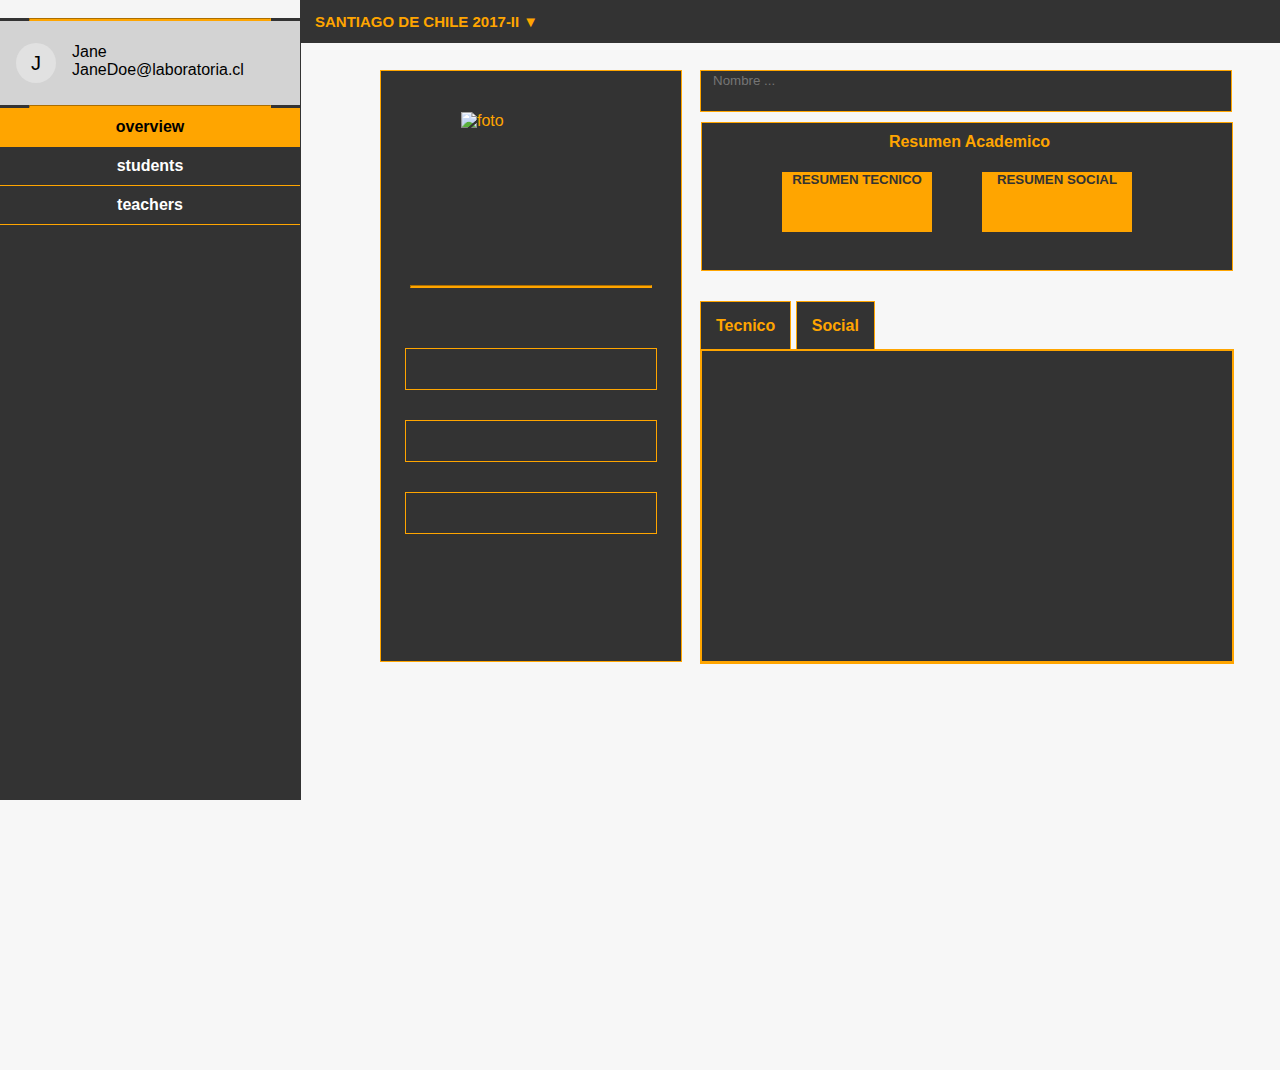
==== alumnas.html @ 685b29cd "subiendo lo de caro" ====
<!DOCTYPE html>

<html>

  <head>

    <meta charset="utf-8">

    <title>Data Dashboard</title>

    <link rel="stylesheet" href="css/main.css">

    <link rel="stylesheet" href="css/alumnas.css">

    <script src="https://use.fontawesome.com/efa3d382e0.js"></script>

  </head>

  <body>

    

    <!--Barra lateral logo de Laboratoria-->

    <main>

      <nav id="lab">

        <div id="labimg">

          <img src="assets/images/logo-laboratoria.svg" alt="">

        </div>        

        <hr>

        <div id="identify">

          <div id="avatar">J</div>

          <div id="data">

            <div>Jane</div>

            <div>JaneDoe@laboratoria.cl</div>

          </div>

        </div>  

        <hr>

        <div class="options b">

          <a href="index.html">overview</a>

        </div>

        <div class="options c">

          <a href="alumnas.html">students</a> 

        </div>

        <div class="options d">          

          <a href="profesores.html">teachers</a>



        </div> 

      </nav>

    </main>

       <section class="section two">

        <header class="barra">

          <div class="menu-cont">

            <nav class="menu">

              <ul class="clear">

                <li id="scl"><a href="#!" id="san">SANTIAGO DE CHILE 2017-II &#9660;</a>

              <!--menú desplegable-->    

                  <ul class="sub-men">

                  <h1>LIMA</h1>

                    <li><a href="#!"><input type="checkbox"> 2015-I</a></li>

                    <li><a href="#!"><input type="checkbox"> 2015-II</a></li>

                    <li><a href="#!"><input type="checkbox"> 2016-I</a></li>

                    <li><a href="#!"><input type="checkbox"> 2016-II</a></li>

                    <li><a href="#!"><input type="checkbox"> 2017-I</a></li>

                    <li><a href="#!"><input type="checkbox"> 2017-II</a></li>

                  <h1>AREQUIPA</h1>

                    <li><a href="#!"><input type="checkbox"> 2015-I</a></li>

                    <li><a href="#!"><input type="checkbox"> 2015-II</a></li>

                    <li><a href="#!"><input type="checkbox"> 2016-I</a></li>

                    <li><a href="#!"><input type="checkbox"> 2016-II</a></li>

                    <li><a href="#!"><input type="checkbox"> 2017-I</a></li>

                    <li><a href="#!"><input type="checkbox"> 2017-II</a></li>

                  <h1>SANTIAGO</h1>

                    <li><a href="#!"><input type="checkbox"> 2015-I</a></li>

                    <li><a href="#!"><input type="checkbox"> 2015-II</a></li>

                    <li><a href="#!"><input type="checkbox"> 2016-I</a></li>

                    <li><a href="#!"><input type="checkbox"> 2016-II</a></li>

                    <li><a href="#!"><input type="checkbox"> 2017-I</a></li>

                    <li><a href="#!"><input type="checkbox" id="scl2017-2"> 2017-II</a></li>

                  <h1>CIUDAD DE MEXICO</h1>

                    <li><a href="#!"><input type="checkbox"> 2015-I</a></li>

                    <li><a href="#!"><input type="checkbox"> 2015-II</a></li>

                    <li><a href="#!"><input type="checkbox"> 2016-I</a></li>

                    <li><a href="#!"><input type="checkbox"> 2016-II</a></li>

                    <li><a href="#!"><input type="checkbox"> 2017-I</a></li>

                    <li><a href="#!"><input type="checkbox"> 2017-II</a></li>

                  </ul>

                </li>  

              </ul>

            </nav>

          </div>

        </header>

      </section>



<!--Perfil de las estudiantes y sus datos de avances -->

     

      <section class="perfiles">

        <div class="buscador"> <!--barra de buscador -->

          <i class="fa fa-search" aria-hidden="true"></i> 

          <input type="text" id="buscar" onkeyup="myfunction()" placeholder="Nombre ...">

        </div>



<!--perfil de estudiante-->



        <div class="barra_datos"> 

          <div class="foto_perfil">

            <img src="assets/images/foto de perfil.jpg" alt="foto">

          </div>

          <hr>

          <div class="nombre">

            <i class="fa fa-user" aria-hidden="true"></i>

          </div>

          <div class="telefono">

            <i class="fa fa-mobile" aria-hidden="true"></i>

            <div class="telefono_personal"></div>

          </div>

          <div class="mail">

            <i class="fa fa-envelope-o" aria-hidden="true"></i>

            <div class="correo_personal"></div>

          </div>

        </div>



<!-- cuadro resumen de logros-->

  

        <div class="selecciones">

          <div class="resumen">

            <h4>Resumen Academico</h4>

            <div class="tecnicas">

              <div class="resumen_tecnico">

                <h5 id="titulo_tecnico">RESUMEN TECNICO</h5>

              </div>

            </div>

            <div class="Habilidades blandas">

              <div class="resumen_social">

                <h5 id="titulo_social">RESUMEN SOCIAL</h5>

              </div>

            </div>

          </div>          

        </div>



<!-- cuadro progreso personal -->

        <div id="navegador">

          <ul>

            <li><a href="tecnico">Tecnico</a></li>

            <li><a href="social">Social</a></li>

          </ul>

        </div>

        <div id="progreso_tecnico">

          <div class="ficha">

            <img src="assets/images/rectangular-graphic.png" alt="">

          </div>

        </div>

        <div id="progreso_social">

          <div class="ficha_social">

          </div>

        </div>

          

    <!-- Base de datos -->

    <script src="./js/data.js"></script>

    <!-- Aquí va tus archivos JS -->

    <script src="./js/app.js"></script>

    <script src="./js/alumnas.js"></script>







          

        </div>

      </section>
---- css/main.css ----
body{
	background-color: #F7F7F7;
	margin: 0px;
  	padding: 0px;
  	width: 77%;
	font-family: roboto, sans-serif;

}

#lab {
	width: 300px;
	background-color: #333333;
  	border-right-color: #333333;
  	border-right-style: solid;
  	border-right-width: 1px;
  	display: flex;
  	flex-direction: column;
  	height: 800px;
  	position: fixed;
  	z-index: 1;
}

#labimg {
	width: 100%;
	height: auto;
	background-color: whitesmoke;
	display: block;
}

#lab img {
	width: 150px;
	height: auto;
	margin-left: 75px;
}

hr {
	width: 100%;
	height: auto;
	margin: 0;
	background-color: #333333;
}

#identify {
	background-color: lightgray;
  	display: flex;
  	padding: 22px 16px;
}

#avatar {
	width: 40px;
	height: 40px;
	align-items: center;
  	background-color: #e1e1e1;
  	border-radius: 100%;
  	display: flex;
  	font-family: "Roboto", "Helvetica", "Arial", sans-serif;
  	font-size: 20px;  
  	justify-content: center;
 }

#data {
  	padding: 0px 16px;
	  color: black;
 }

.section{
	margin-left: 300px;
	margin-bottom: 30px;
}

.section.two {
	width: 101%;
	height: 0;
}

.menu-container {
	margin-left: -10px;
}
.menu-container ul {
	margin: 0;
	margin-left: 80px;
}

.menu-container ul li {
	list-style: none;
	display: inline-block;
	font-size: 25px;
	margin-top: 0;
	margin-bottom: 0px;
	display: block;
	padding: 0;	
}

.menu-container ul li a {
	font-size: 15px;
	border: none;
}

#scl {
	padding: 13px 0;
	font-size: 10px;
  text-decoration: none;
	color: white;
	margin-left: -50px;
	margin: 0 5px;
	display: inline-block;
}

#scl h1 {
	border-bottom: 2px solid orange;
	display: inline-block;
	color: white;
	font-size: 13px;
}

#scl ul li a {
	font-size: 15px;
	border: none;
	color: white;
	display: block;
	padding: 2px 0;
	border-bottom: 2px solid #333333;
	display: inline-block;
}

#scl ul li a:hover {
	border-bottom: 2px solid orange;
	display: inline-block;
}

#san {
	color: orange;
	font-weight: bold;
}

.options{
	width: 100%;
	height: auto;
	padding: 10px 0;
	text-align: center;
	border-bottom: 1px solid orange;
}

.options a{
	display: inline;
	text-decoration: none;
  	color: white;
	font-weight: bold;
}

.options.b {
	background-color: orange;
}

.options.b a {
	color: black;
}

.options:first-child {
	background-color: orange;
}

.options:hover {
	border-bottom: 2px solid orange;
	background-color: orange;

}

.options a:hover {
	color: black;
}

.clearfix:after {
	content: "";
	display: table;
}

.clearfix {
	background-color: #333333;
}

.clearfix h3 {
	color: orange;
	margin-left: -50px;
}

.menu-nav {
	margin-left: 10px;
}

.sub-menu {
	width: 100px;
	height: auto;
	position: absolute;
	display: none;
	background: #333333;
}

.sub-menu h1 {
	margin-left: -70px;
	font-size: 18px;
}

.sub-menu li a {
	margin-left: -50px;
	color: #000;
	text-decoration: none;
	border: none;
	padding: 0;
}

.sub-menu.latest {
	width: 250px;
}

.menu-nav ul li:hover>ul {
	display: block;
	border: none;
}

.menu-nav>ul>li:after { 
	font-size: 20px;
	padding-left: 5px; 
	display: inline;
	position: relative;	
}

.section.three {
	width: 100%;
	height: 380px;
}

.box {
	width: 300px;
	height: 300px;
	background-color: white;
	margin-top: 50px;
	margin-left: 30px;
	float: left;	
}

.box h3 {
	margin-left: 30px;
}

.minibox {
	width: 100px;
	height: 70px;	
	background-color: #333333;
	text-align: center;
	margin-left: 30px;
  	float: left;
}

.minibox p {
	font-size: 12px;
	margin: 0;
	color: white;
}

.minibox h4 {
	font-size: 20px;
	margin: 0;
	color: orange;
}

.minibox li:first-child{
	margin-top: -5px;
}

.minibox li {
	font-size: 12px;
	text-align: left;
	margin-left: -35px;
	color: white;
	list-style: none;
}

.minibox.last {
	width: 200px;
	margin-left: 45px;
}

.minibox.last h4{
	padding: 5px 0;
}

.boxie {
	width: 400px;
	height: 120px;	
	background-color: #333333;
	text-align: center;
	padding: 10px;
	margin-left: 30px;
	margin-top: 10px;
	float: left;
}

.boxie p {
	font-size: 25px;
	margin: 0;
	color: white;
}

.boxie h4 {
	font-size: 50px;
	margin: 0;
	color: orange;
}

.rect img{
	width: 400px;
	height: auto;
	margin: 40px;
	float: left;
}

.circle img{
	width: 200px;
	height: auto;
	margin: 100px;
}

#graphic {
	width: 80%;
	margin-top: 10px;
	margin-left: 30px;
}

.section.four{
	width: 90%;
	height: 480px;
	background-color: white;
	margin-left: 350px;
}

.section.five {
	width: 90%;
	height: 480px;
	background-color: white;
	margin-left: 350px;
}

.section.six {
	width: 100%;
	height: 380px;
}

/*menu overall*/

#overall h1 {
	border-bottom: 2px solid orange;
	display: inline-block;
	color: white;
	font-size: 13px;
}

#overall {
	font-size: 10px;
  text-decoration: none;
	color: white;
	border-bottom: 1px solid orange;
	margin-left: -50px;
	margin: 0 5px;
	display: inline-block;
}

#overall ul li a {
	font-size: 15px;
	border: none;
	color: white;
	display: block;
	font-weight: bold;
	padding: 2px 0;
	border-bottom: 2px solid #333333;
	display: inline-block;
}

#overall ul li a:hover {
	border-bottom: 2px solid orange;
	display: inline-block;
}

.menu-nav h3{
	display: inline-block;
}

/*duplicado*/

.barra h1 {
	border-bottom: 2px solid orange;
	display: inline-block;
}

.barra a {
	font-size: 15px;
  	text-decoration: none;
	color: white;
}

.barra ul {
	margin: 0;
	padding-left: 80px;
}

.barra ul li {
	list-style: none;
	display: inline-block;
	font-size: 25px;
	margin-top 0;
	margin-bottom: 0px;
	display: block;
	padding: 0;	
}

.barra ul li a {
	font-size: 15px;
	border: none;
}

.clear:after {
	content: "";
	display: table;
}

.clear {
	background-color: #333333;
}

.menu {
  	position: relative;
	margin-left: -70px;
}

.sub-men {
	width: 100px;
	height: auto;
	position: absolute;
	display: none;
	background: #333333;
}

.sub-men h1 {
	margin-left: -70px;
	font-size: 16px;
	color: white;
}

.sub-men li a {
	margin-left: -50px;
	color: #fff;
	text-decoration: none;
	border: none;
	font-weight: bold;
}

.sub-men li a:hover {
	border-bottom: 2px solid orange;
}

.sub-men li input {
	margin-left: -20px;
}


.menu ul li:hover>ul {
	display: block;
	border: none;
}

.menu>ul>li:after { 
	font-size: 20px;
	padding-left: 5px; 
	display: inline;
	position: relative;	
}

/*Alumnas HTML*/

.perfiles{

	background-color: #F7F7F7;

	width: 100%;

    height: 1000px;

    padding-top: 40px;

    font-family: 'Roboto', sans-serif;

    margin-left: 300px



}



.buscador{

	width: 530px;

	height: 40px;

	border: 1px solid orange;

	background-color: #333333;

	font-size: orange;

	margin-left: 400px;

	float: left;

	

}



#buscar{

	width: 340px;

	border: transparent;

	background-color: #333333;

	color:orange;

}



.fa-search{

	color: orange;

    padding-top: 15px;

    padding-bottom: 15px;

    padding-left: 10px;

}



.selecciones{	

	height: 200px;

    margin-left: 401px;

    margin-top: -600px;



}



.barra_datos{

    background-color: #333333;

    height: 590px;

    width: 300px;

    margin-left: 80px;

    margin-top: 0px;

    color:orange;  

    border: 1px solid orange;

}





.foto_perfil{

	width: 190px;

	height: 190px;

	margin-left: auto;

	margin-right: auto;

	margin-top: 19px;

	margin-bottom: 5px;

	background-image: url(../assets/images/foto de perfil.jpg);



}



img{

    margin-left: auto;

    margin-right: 30px;

    padding-left: 25px;

    width: 150px;

}



hr{

	width: 80%;

    height: 1px;

    border-color: orange;

    background-color: orange;

    margin-left: auto;

    margin-right: auto;

    margin-bottom: 0px;

}



.nombre{

	width: 250px;

	height: 40px;

	margin-left: auto;

	margin-right: auto;

	margin-top:60px;

	border: 1px solid orange;

}



.fa-user{

	margin-top: 15px;

    margin-left: 10px;

    height: 24px;

    padding-top: 0px;

    width: 40px;

    color:orange;

}



.telefono{

	width: 250px;

	height: 40px;

	margin-left: auto;

	margin-right: auto;

	margin-top: 30px;

	border: 1px solid orange;



}

.fa-mobile{

    margin-top: 15px;

    margin-left: 10px;

    height: 24px;

    padding-top: 0px;

    width: 40px;

}



.mail{

	width: 250px;

	height: 40px;

	margin-left: auto;

	margin-right: auto;

	margin-top: 30px;

	border: 1px solid orange;

}

.fa-envelope-o{

    margin-top: 15px;

    margin-left: 10px;

    height: 24px;

    padding-top: 0px;

    width: 40px;

}



/* RESUMEN TECNICO Y SOCIAL*/

.resumen{

	width: 530px;

	height: 147px;

	background-color: #333333;

	border:1px solid orange;

	margin-top: 10px;

	float: left;

}



.resumen_tecnico{

	background-color: orange;

	width: 150px;

	height: 60px;

	float:left;

	text-align: center;

	margin-left: 80px;

}



#titulo_tecnico{

	width: 150px;

	height: 30px;

	margin-top: 0px;

	color: #333333;

	text-align: center;

}



.resumen_social{

	background-color: orange;

	width: 150px;

	height: 60px;

	float:left;

	margin-left: 50px;

}



#titulo_social{

	width: 150px;

	height: 30px;

	margin-top: 0px;

	color: #333333;

	text-align: center;

}



h4{

    margin-left: 5px;

    margin-top: 10px;

    color: orange;

    text-align: center;



}



/*MENU DE NAVEGACION CUADRO DE PROGRESO*/



#navegador{

	width: 531px;

    height: 48px;

    margin-left: 400px;

    padding-top: 30px;

    float: left

}



#navegador ul{

	list-style-type:none;

	padding-left: 0px;

}



#navegador li{

	display:inline;

	text-align:center;

	font-weight: bold;

	width: 50px;

	height: 30px;

}



#navegador li a{

    padding: 15px 15px 15px 15px;

    color: orange;

    background-color: #333333;

    border: 1px solid orange;

    border-bottom: none;

    text-decoration: none;

}



#navegador a:hover {

	background-color:orange;

	color:#333333;

}



/* FICHA DE PROGRESO TECNICO */



#progreso_tecnico{

	width: 530px;

    height: 313px;

    margin-left: 400px;

    float: left

}



.ficha{

	background-color: #333333;

	width: 530px;

	height: 310px;

	border: 2px solid orange;

}



/* FICHA DE PROGRESO SOCIAL*/



#progreso_social{

    width: 530px;

    height: 313px;

    margin-left: 400px;

    margin-top: 88px;

}



.ficha_social{

	background-color: #333333;

	width: 530px;

	height: 310px;

	border: 2px solid orange;

}
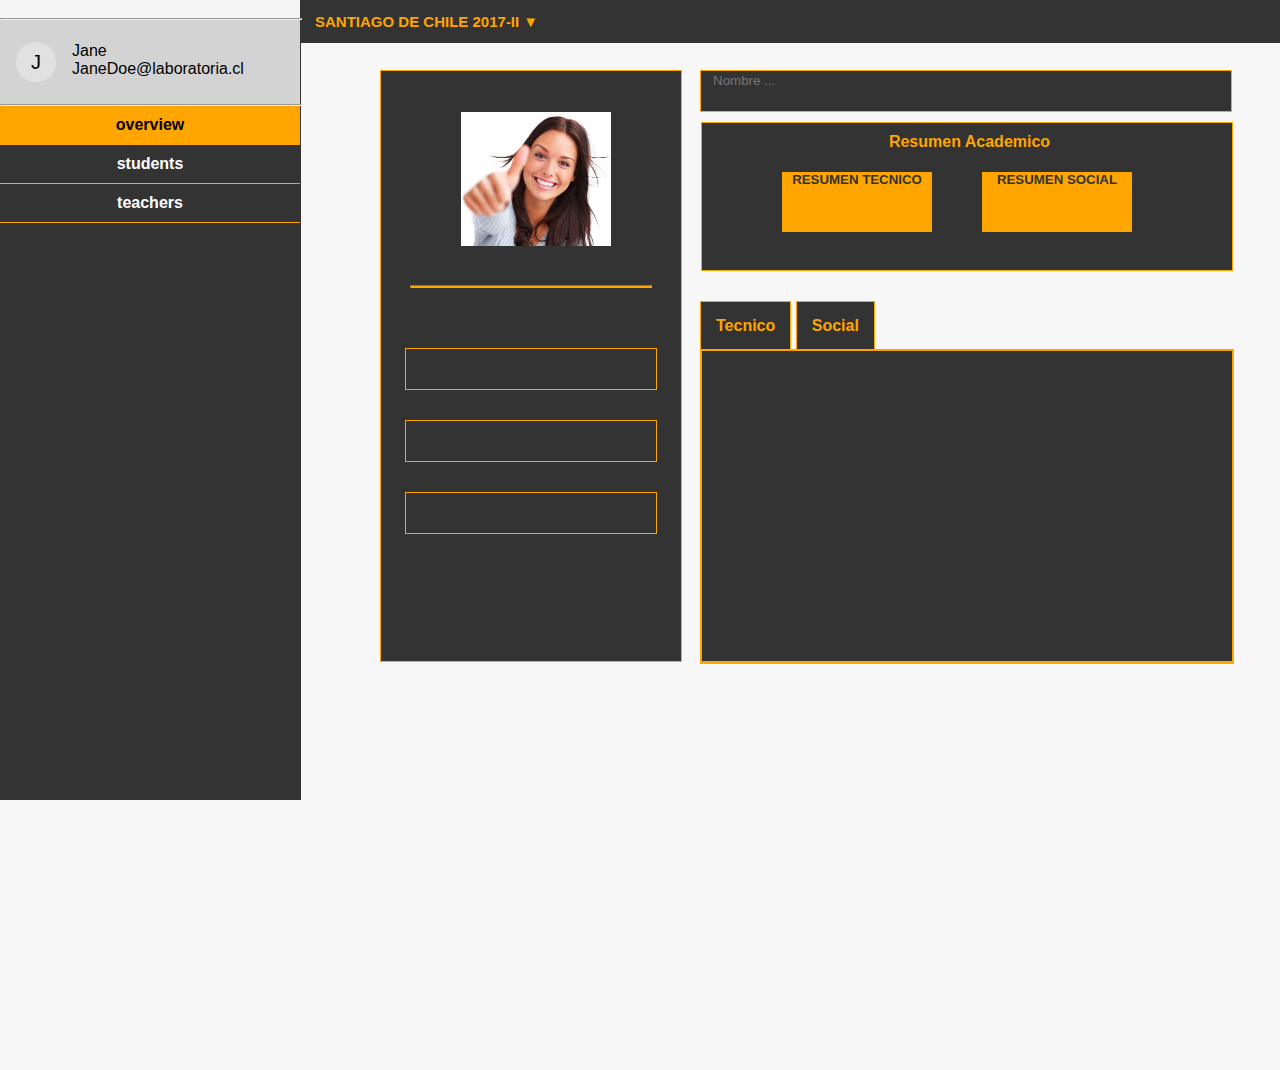
==== commit cd3a468f: "arreglando detalles" ====
--- a/alumnas.html
+++ b/alumnas.html
@@ -10,8 +10,6 @@
 
     <link rel="stylesheet" href="css/main.css">
 
-    <link rel="stylesheet" href="css/alumnas.css">
-
     <script src="https://use.fontawesome.com/efa3d382e0.js"></script>
 
   </head>
@@ -22,56 +20,30 @@
 
     <!--Barra lateral logo de Laboratoria-->
 
-    <main>
-
+   <main>
       <nav id="lab">
-
         <div id="labimg">
-
           <img src="assets/images/logo-laboratoria.svg" alt="">
-
         </div>        
-
         <hr>
-
         <div id="identify">
-
           <div id="avatar">J</div>
-
           <div id="data">
-
             <div>Jane</div>
-
             <div>JaneDoe@laboratoria.cl</div>
-
-          </div>
-
+          </div>
         </div>  
-
         <hr>
-
         <div class="options b">
-
           <a href="index.html">overview</a>
-
-        </div>
-
+        </div>
         <div class="options c">
-
-          <a href="alumnas.html">students</a> 
-
-        </div>
-
+          <a href="alumnas.html">students</a>
+        </div>
         <div class="options d">          
-
           <a href="profesores.html">teachers</a>
-
-
-
         </div> 
-
       </nav>
-
     </main>
 
        <section class="section two">
@@ -186,11 +158,11 @@
 
           <div class="foto_perfil">
 
-            <img src="assets/images/foto de perfil.jpg" alt="foto">
-
-          </div>
-
-          <hr>
+            <img src="assets/images/foto-de-perfil.png" alt="foto" id="foto">
+
+          </div>
+
+          <hr id="hache">
 
           <div class="nombre">
 
@@ -272,7 +244,7 @@
 
           <div class="ficha">
 
-            <img src="assets/images/rectangular-graphic.png" alt="">
+            <img src="assets/images/rectangular-graphic.png" alt="" id="foto">
 
           </div>
 
--- a/css/main.css
+++ b/css/main.css
@@ -605,7 +605,7 @@
 
 
 
-img{
+#foto{
 
     margin-left: auto;
 
@@ -619,7 +619,7 @@
 
 
 
-hr{
+#hache{
 
 	width: 80%;
 
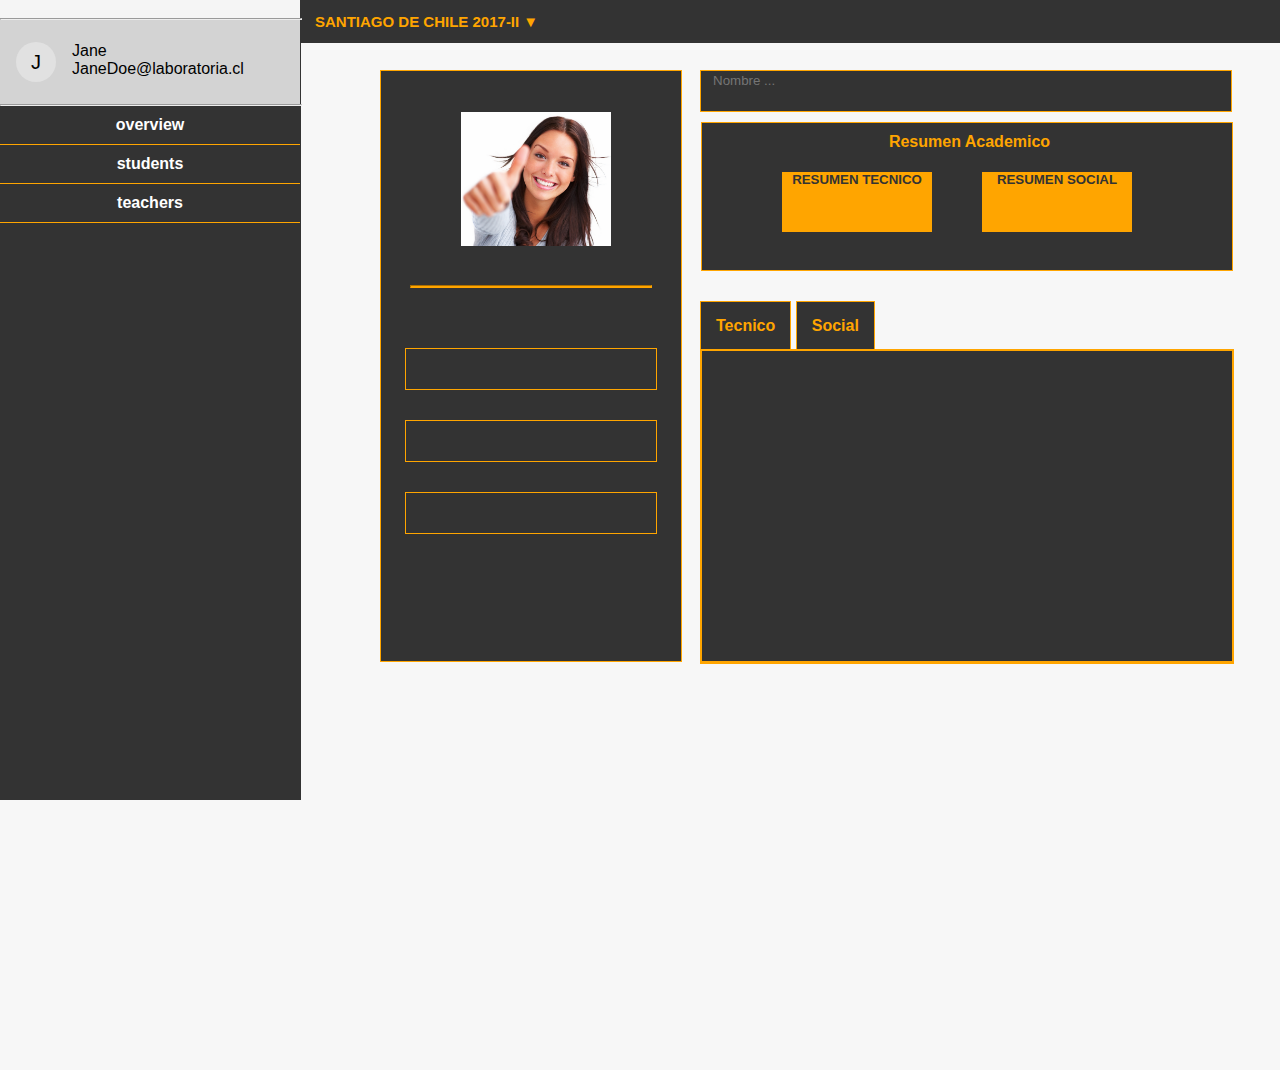
==== commit b2e6589c: "corrigiendo" ====
--- a/alumnas.html
+++ b/alumnas.html
@@ -268,15 +268,7 @@
 
     <script src="./js/app.js"></script>
 
-    <script src="./js/alumnas.js"></script>
-
-
-
-
-
-
-
-          
+        
 
         </div>
 
--- a/css/main.css
+++ b/css/main.css
@@ -148,11 +148,11 @@
 	font-weight: bold;
 }
 
-.options.b {
+#a {
 	background-color: orange;
 }
 
-.options.b a {
+#a a {
 	color: black;
 }
 
@@ -168,6 +168,16 @@
 
 .options a:hover {
 	color: black;
+}
+
+.optionSelect {
+	background-color: orange;
+	color: black;
+}
+
+.optionUnselect {
+	background-color: #333333;
+	color: white;
 }
 
 .clearfix:after {
